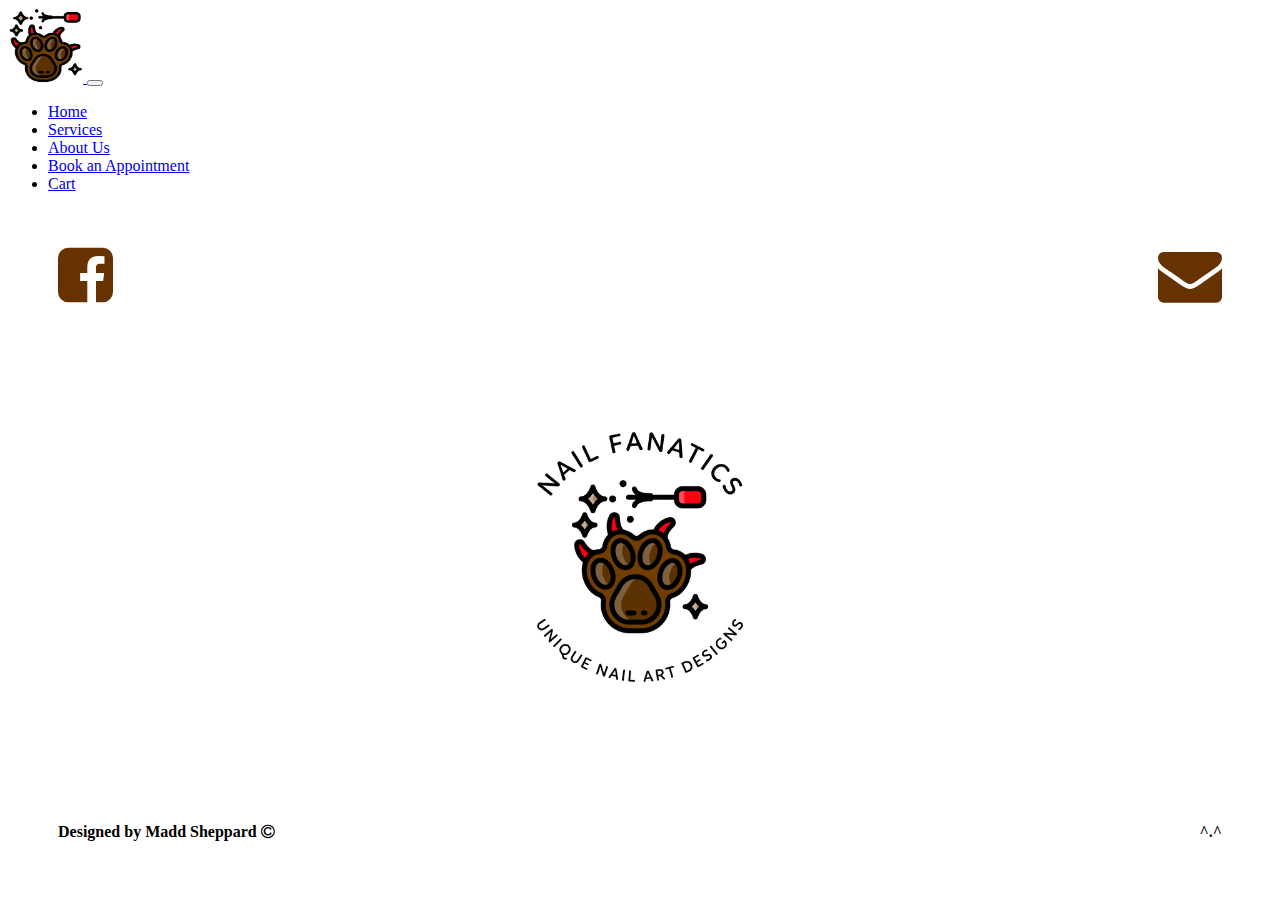
==== HTML/Book.html @ 50a50b51 "added SCSS and layout to home" ====
<!DOCTYPE html>
<html lang="en">
<head>
  <meta charset="UTF-8">
  <meta http-equiv="X-UA-Compatible" content="IE=edge">
  <meta name="viewport" content="width=device-width, initial-scale=1.0">
  <link href="https://cdn.jsdelivr.net/npm/bootstrap@5.0.0-beta2/dist/css/bootstrap.min.css" rel="stylesheet" integrity="sha384-BmbxuPwQa2lc/FVzBcNJ7UAyJxM6wuqIj61tLrc4wSX0szH/Ev+nYRRuWlolflfl" crossorigin="anonymous">
  <link rel="stylesheet" href="https://maxcdn.bootstrapcdn.com/font-awesome/4.7.0/css/font-awesome.min.css">
  <link rel="stylesheet" href="../CSS/footer.css">
  <title>Book Appointment</title>
</head>
<body>
  <nav class="navbar navbar-expand-lg navbar-light sticky-top" style="background-color: #fff;">
    <div class="container-fluid ">
      <a class="navbar-brand" href="Home.html">
        <img src="../Pictures/logopic.jpg" alt="logo" width="75px" height="75px">
      </a>
      <button class="navbar-toggler" type="button" data-bs-toggle="collapse" data-bs-target="#navbarResponsive" aria-controls="navbarResponsive" aria-expanded="false" aria-label="Toggle navigation">
        <span class="navbar-toggler-icon"></span>
      </button>
      <div class="collapse navbar-collapse" id="navbarResponsive">
        <ul class="navbar-nav" style="margin-left: auto;">
          <li class="nav-item">
            <a class="nav-link"  href="Home.html">Home</a>
          </li>
          <li class="nav-item">
            <a class="nav-link" href="/HTML/Services.html">Services</a>
          </li>
          <li class="nav-item">
            <a class="nav-link" href="/HTML/AboutUs.html">About Us</a>
          </li>
          <li class="nav-item">
            <a class="nav-link active" aria-current="page" href="/HTML/Book.html">Book an Appointment</a>
          </li>
          <li class="nav-item">
            <a class="nav-link" href="/HTML/Cart.html">Cart</a>
          </li>
        </ul>
      </div>    
    </div>
  </nav>


  <footer class="footer">
    <div class="footer__icons">
      <a href="https://www.facebook.com/Nail-Fanatics-106540047611830/?ref=page_internal" target="_blank">
        <i class="fa fa-facebook-square fa-4x icon footer__icons--brown" aria-hidden="true"></i>
      </a>
      <a href="mailto:loyd3149@yahoo.com.au" target="_blank">
        <i class="fa fa-envelope fa-4x icon footer__icons--brown"  aria-hidden="true"></i>
      </a>   
    </div>
    <div class="footer__img">
      <img src="../Pictures/naillogo.jpg" class="img-fluid " alt="Nail Logo" width="500px" height="500px">
    </div>
    
    <div class="footer__cr">
      <p>
        Designed by Madd Sheppard 
        <i class="fa fa-copyright"  aria-hidden="true"></i>
        <span id="year"></span>
      </p>
     
      <p>^.^</p>
    </div>
 </footer>
 <script src=“https://code.jquery.com/jquery-3.5.1.js” integrity=“sha256-QWo7LDvxbWT2tbbQ97B53yJnYU3WhH/C8ycbRAkjPDc=” crossorigin=“anonymous”></script>
 <script src="https://cdn.jsdelivr.net/npm/bootstrap@5.0.0-beta2/dist/js/bootstrap.bundle.min.js" integrity="sha384-b5kHyXgcpbZJO/tY9Ul7kGkf1S0CWuKcCD38l8YkeH8z8QjE0GmW1gYU5S9FOnJ0" crossorigin="anonymous"></script>
</body>
</html>
---- CSS/footer.css ----
.footer {
  margin: 50px;
}
.footer__icons {
  display: flex;
  justify-content: space-between;
}
.footer__icons--brown {
  color: #663300;
  border-radius: 50%;
}
.footer__icons--brown:hover {
  color: bisque;
}
.footer__icons--brown:active {
  text-shadow: 10px 10px 10px gray;
}
@keyframes op {
  0% {
    opacity: 0;
  }
  50% {
    opacity: 1;
  }
  100% {
    opacity: 0;
  }
}
.footer__img {
  display: flex;
  justify-content: center;
  margin: 0px;
  animation: op 5s ease infinite;
}
.footer__cr {
  display: flex;
  justify-content: space-between;
  font-weight: bold;
}
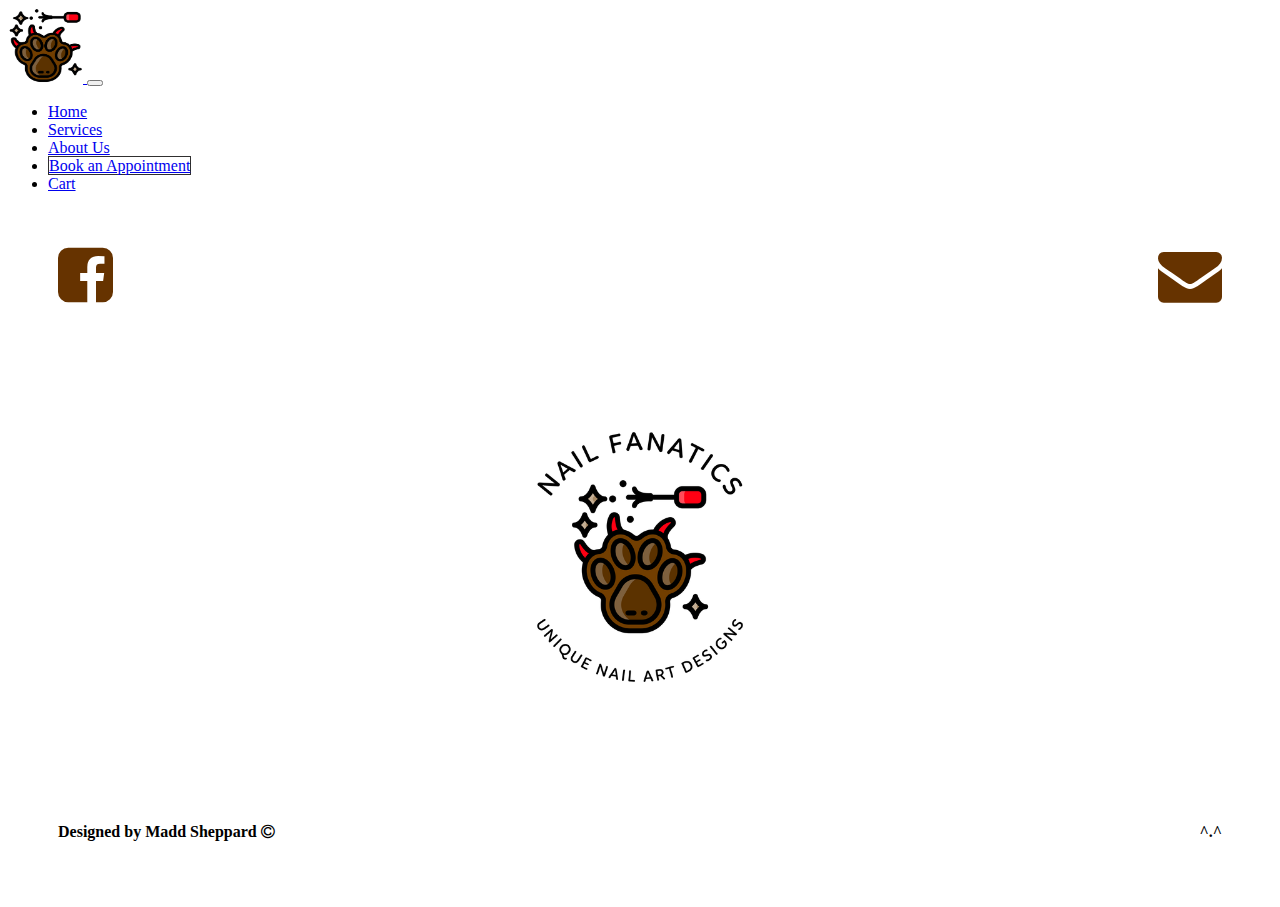
==== commit 3aae6aab: "Products page grid added" ====
--- a/HTML/Book.html
+++ b/HTML/Book.html
@@ -7,6 +7,8 @@
   <link href="https://cdn.jsdelivr.net/npm/bootstrap@5.0.0-beta2/dist/css/bootstrap.min.css" rel="stylesheet" integrity="sha384-BmbxuPwQa2lc/FVzBcNJ7UAyJxM6wuqIj61tLrc4wSX0szH/Ev+nYRRuWlolflfl" crossorigin="anonymous">
   <link rel="stylesheet" href="https://maxcdn.bootstrapcdn.com/font-awesome/4.7.0/css/font-awesome.min.css">
   <link rel="stylesheet" href="../CSS/footer.css">
+  <link rel="stylesheet" href="../CSS/bootsrap.css">
+  <link rel="stylesheet" href="../CSS/header.css">
   <title>Book Appointment</title>
 </head>
 <body>
--- a/CSS/bootsrap.css
+++ b/CSS/bootsrap.css
@@ -0,0 +1,14 @@
+header.navbar--fixed {
+  width: 100%;
+  position: fixed;
+  transition: 0.3s ease-in-out;
+}
+
+.navbar--active {
+  background-color: #fff;
+  color: black;
+}
+
+.active {
+  border: 1px solid #302f2f;
+}
--- a/CSS/header.css
+++ b/CSS/header.css
@@ -0,0 +1,15 @@
+.header {
+  display: flex;
+  flex-direction: column;
+  align-items: center;
+  padding: 100px 0px;
+}
+.header__title {
+  padding-bottom: 100px;
+}
+.header__title--bold {
+  font-weight: bolder;
+}
+.header__title--center {
+  text-align: center;
+}
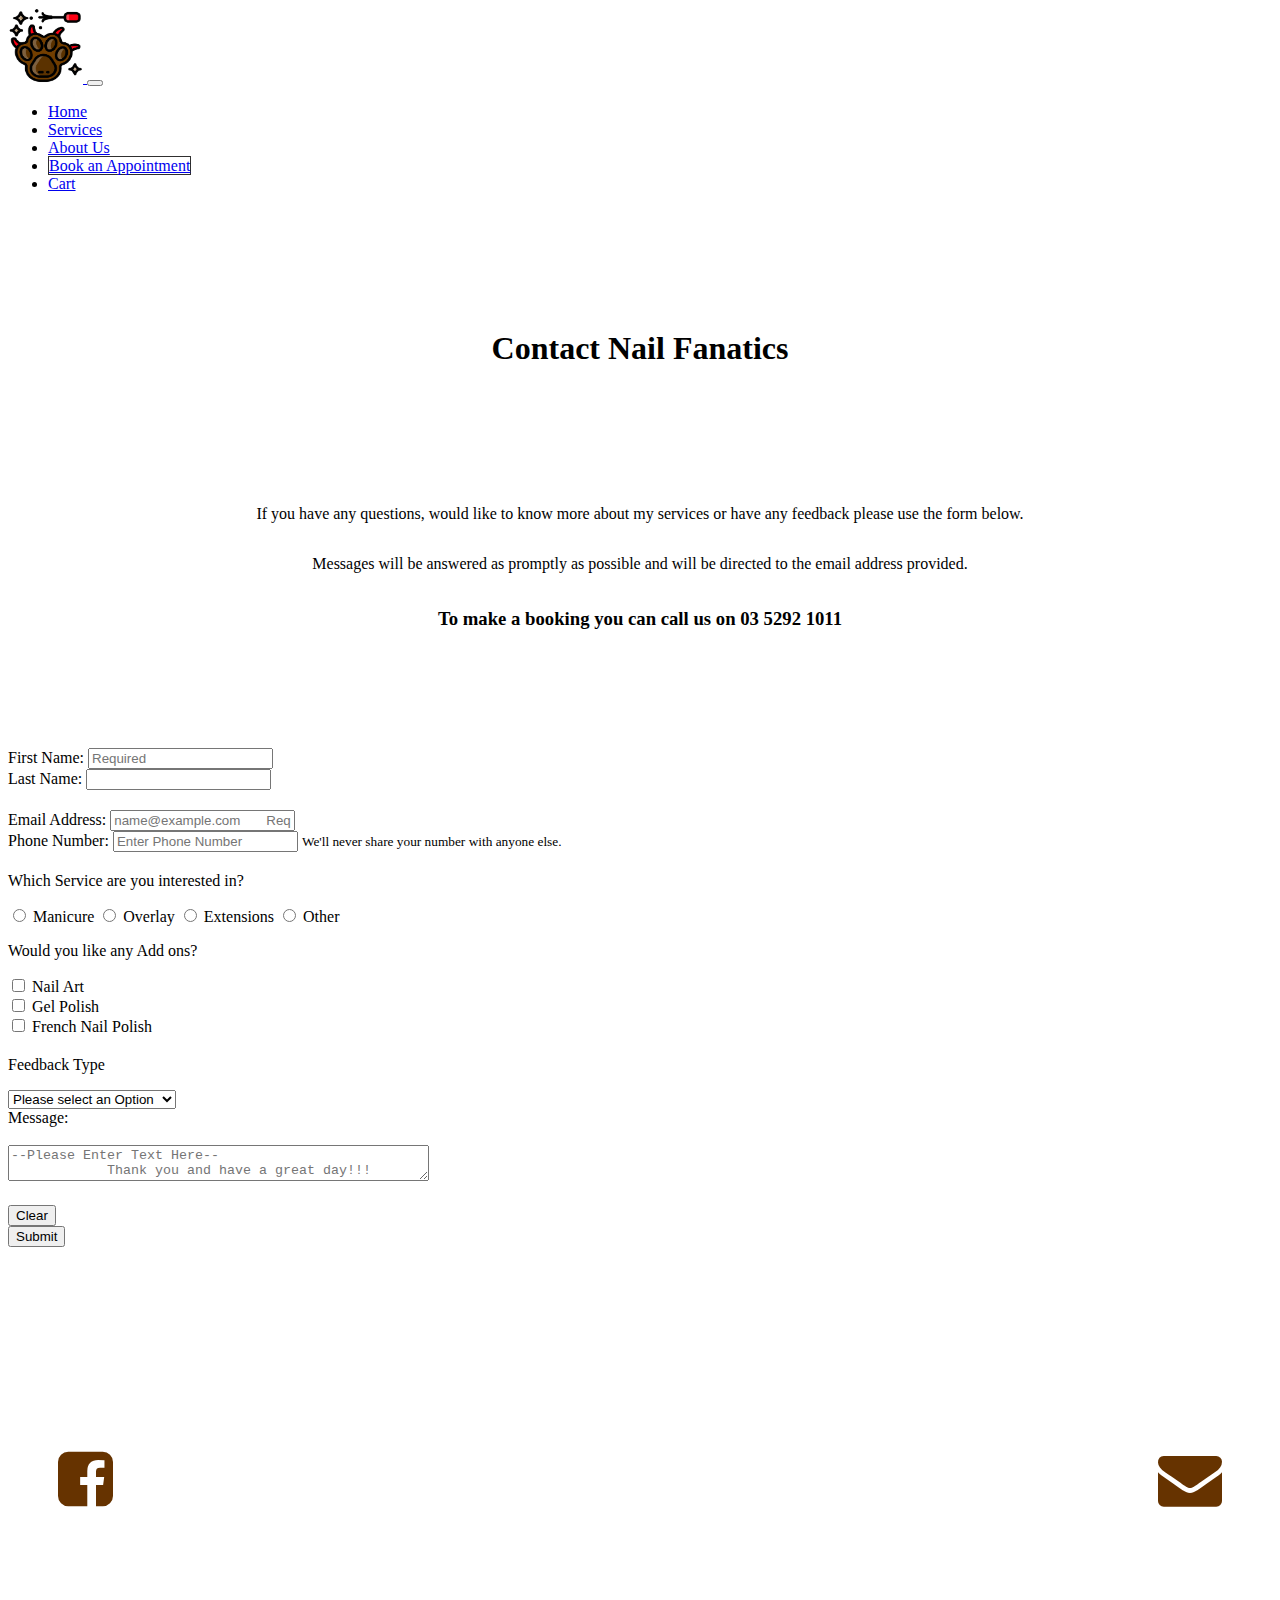
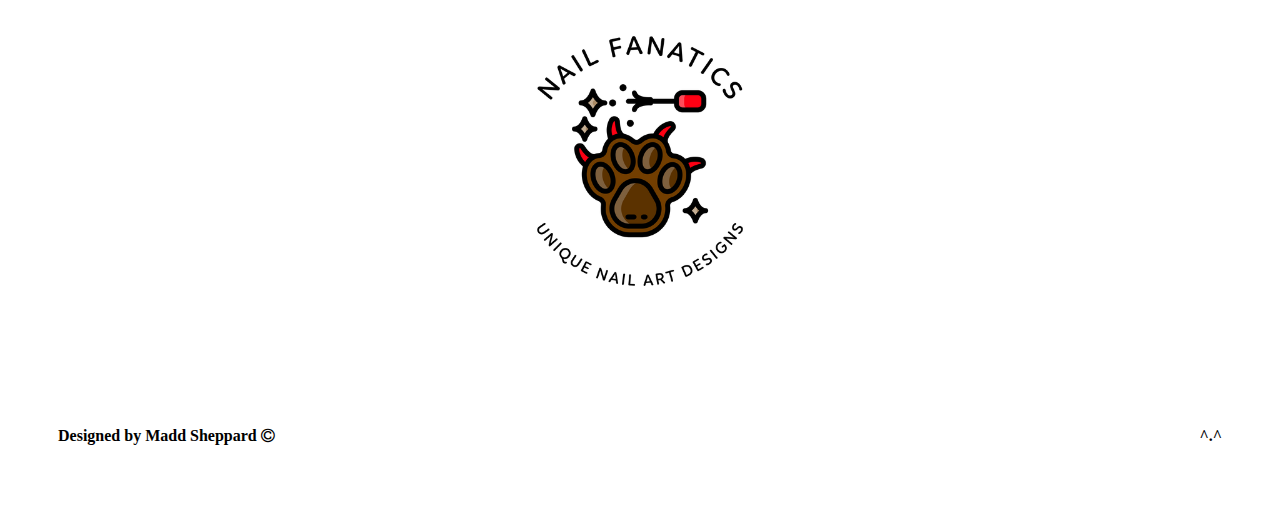
==== commit 19001249: "Contact Page and About Us page complete" ====
--- a/HTML/Book.html
+++ b/HTML/Book.html
@@ -6,9 +6,14 @@
   <meta name="viewport" content="width=device-width, initial-scale=1.0">
   <link href="https://cdn.jsdelivr.net/npm/bootstrap@5.0.0-beta2/dist/css/bootstrap.min.css" rel="stylesheet" integrity="sha384-BmbxuPwQa2lc/FVzBcNJ7UAyJxM6wuqIj61tLrc4wSX0szH/Ev+nYRRuWlolflfl" crossorigin="anonymous">
   <link rel="stylesheet" href="https://maxcdn.bootstrapcdn.com/font-awesome/4.7.0/css/font-awesome.min.css">
+  <!-- Latest compiled and minified CSS -->
+<!-- <link rel="stylesheet" href="//maxcdn.bootstrapcdn.com/bootstrap/3.2.0/css/bootstrap.min.css"> -->
+
+
   <link rel="stylesheet" href="../CSS/footer.css">
   <link rel="stylesheet" href="../CSS/bootsrap.css">
   <link rel="stylesheet" href="../CSS/header.css">
+  <!-- <link rel="shortcut icon" href="../Pictures/favicon.ico" type="image/gif"> -->
   <title>Book Appointment</title>
 </head>
 <body>
@@ -35,15 +40,116 @@
             <a class="nav-link active" aria-current="page" href="/HTML/Book.html">Book an Appointment</a>
           </li>
           <li class="nav-item">
-            <a class="nav-link" href="/HTML/Cart.html">Cart</a>
+            <a class="nav-link disabled" href="/HTML/Cart.html">Cart</a>
           </li>
         </ul>
       </div>    
     </div>
   </nav>
+  <header class="header ">
+    <div class="header__title">
+      <h1 class="display-1 header__title--bold header__title--center" >Contact Nail Fanatics</h1>
+    </div>
+    <p>If you have any questions, would like to know more about my services or have any feedback please use the form below.</p>
+    <p>Messages will be answered as promptly as possible and will be directed to the email address provided.</p>
+    <h3>To make a booking you can call us on 03 5292 1011</h3>
+  </header>
+<!-- INDICATES REQUIRED FIELD
+    first name* last name
+    email address*
+    phone number
+    which service are you interested in - radio
+    would you like any add ons - checkbox
+    Feedback/question* - scroll down
+    text area    submit clear
+    -->
+    <form class="contact_form grid grid--layout" >
+      <div class="form-group">
+        <div class="row justify-content-center grid__item">
+          <div class="col-md-3">
+            <label for="first_name">First Name: </label>
+            <input type="text" class="form-control form-control-lg " name="first_name" id="first_name" placeholder="Required" required>
+          </div>
+          <div class="col-md-3">
+            <label for="last_name">Last Name: </label>
+            <input type="text" class="form-control form-control-lg" name="last_name" id="last_name" >
+          </div>
+        </div>
+        <div class="row justify-content-center  grid__item">
+          <div class="col-md-3">
+            <label for="email">Email Address: </label>
+            <input type="text" class="form-control form-control-lg" name="email" id="email" placeholder="name@example.com       Required" required>
+          </div>
+          <div class="col-md-3">
+            <label for="phone_number">Phone Number: </label>
+            <input type="phone" class="form-control form-control-lg" id="phone_number" placeholder="Enter Phone Number">
+            <small id="phoneHelp" class="form-text text-muted">We'll never share your number with anyone else.</small>
+          </div>
+        </div>
+        <div class="row justify-content-center  grid__item">
+          <div class="col-md-3">
+            <p>Which Service are you interested in?</p>
+            <!--which service are you interested in - radio -->
+            <input type="radio" name="services" id="manicure" value="manicure">
+            <label for="manicure">Manicure</label>
+            <input type="radio" id="overlay" name="services" value="overlay">
+            <label for="overlay">Overlay</label>
+            <input type="radio" id="extension" name="services" value="extension">
+            <label for="extension">Extensions</label>
+            <input type="radio" id="other" name="services" value="other">
+            <label for="other">Other</label>
+          </div>
+          <div class="col-md-3">
+            <p>Would you like any Add ons?</p>
+            <!-- would you like any add ons - checkbox -->
+            <div class="form-check form-check-inline">
+              <input class="form-check-input" type="checkbox" value="nail_art" id="nail_art">
+              <label class="form-check-label" for="nail_art">Nail Art</label>
+            </div>
+            <div class="form-check form-check-inline">
+              <input class="form-check-input" type="checkbox" value="gel_polish" id="gel_polish">
+              <label class="form-check-label" for="gel_polish">Gel Polish</label>
+            </div>
+            <div class="form-check form-check-inline">
+              <input class="form-check-input" type="checkbox" value="french" id="french">
+              <label class="form-check-label" for="french">French Nail Polish</label>
+            </div> 
+            </div>
+        </div>
+        <div class="row justify-content-center  grid__item">
+          <div class="col-md-3">
+            <p>Feedback Type</p>
+            <!--Feedback/question* - scroll down-->
+            <select class="custom-select form-control-lg">
+              <option value="question">Question about Services</option>
+              <option value="review">Review</option>
+              <option value="general">General Enquiry</option>
+              <option value="none" selected disabled hidden>Please select an Option</option>
+            </select>
+          </div>
+          <div class="col-md-3">
+            <!--Message-->
+            <label for="message">Message: </label><br><br>
+            <textarea name="message" class ="message" id="message" rows="2" cols="50" placeholder="--Please Enter Text Here--
+            Thank you and have a great day!!!" ></textarea>
+          </div>
+        </div>
+        <div class="row justify-content-center  grid__item">
+          <div class="col-md-3">
+            <!--Clear-->
+            <input type="reset" value ="Clear">
+          </div>
+          <div class="col-md-3">
+            <!--Submit-->
+            <input type="submit" value="Submit"> 
+          </div>
+        </div>
+      </div> 
+    </form>
 
 
   <footer class="footer">
+    
     <div class="footer__icons">
       <a href="https://www.facebook.com/Nail-Fanatics-106540047611830/?ref=page_internal" target="_blank">
         <i class="fa fa-facebook-square fa-4x icon footer__icons--brown" aria-hidden="true"></i>
@@ -66,6 +172,71 @@
       <p>^.^</p>
     </div>
  </footer>
+
+  <script>
+    function deleteContacts(){
+        if (window.sessionStorage.getItem("contacts")){
+            window.sessionStorage.removeItem("contacts");
+        }
+
+        render_message();
+    }
+    
+    function submit_message(event) {
+        event.preventDefault();
+        alert("The form was submited");
+        
+        const email = document.getElementById("email").value;
+        const full_name = document.getElementById("full_name").value;
+        const feedback_type = document.getElementById("feedback_type").value;
+        const comment = document.getElementById("comment").value;
+        const bonus = document.getElementById("bonus").value;
+
+        const contactObject = {
+            email, full_name, feedback_type, comment, bonus
+        };
+
+        let existingContacts = [];
+
+        if(window.sessionStorage.getItem("contacts")) {
+            existingContacts=
+                JSON.parse(window.sessionStorage.getItem("contacts"));
+        }
+
+        existingContacts.push(contactObject);
+
+        window.sessionStorage.setItem(
+            "contacts",
+            JSON.stringify(existingContacts)
+        );
+
+        render_message();
+    }
+    
+    function render_message() {
+        let existingContacts = [];
+
+        if(window.sessionStorage.getItem("contacts")) {
+            existingContacts=
+                JSON.parse(window.sessionStorage.getItem("contacts"));
+        }
+
+        let list_items=[];
+        for(let i=0; i< existingContacts.length; i++){
+            let list_item = "";
+            const current_contact = existingContacts[i];
+            list_item += `<dt>${current_contact.full_name} - ${current_contact.email}</dt>`;
+            list_item += `<dd>${current_contact.comment}</dd>`;
+            list_item += `<br>`;
+            list_items.push(list_item); 
+        }
+
+        let desc_list = document.getElementById('existingContacts');
+        desc_list.innerHTML = list_items.join('');
+    }
+
+    render_message();
+  </script>
  <script src=“https://code.jquery.com/jquery-3.5.1.js” integrity=“sha256-QWo7LDvxbWT2tbbQ97B53yJnYU3WhH/C8ycbRAkjPDc=” crossorigin=“anonymous”></script>
  <script src="https://cdn.jsdelivr.net/npm/bootstrap@5.0.0-beta2/dist/js/bootstrap.bundle.min.js" integrity="sha384-b5kHyXgcpbZJO/tY9Ul7kGkf1S0CWuKcCD38l8YkeH8z8QjE0GmW1gYU5S9FOnJ0" crossorigin="anonymous"></script>
 </body>
--- a/CSS/bootsrap.css
+++ b/CSS/bootsrap.css
@@ -12,3 +12,10 @@
 .active {
   border: 1px solid #302f2f;
 }
+
+.grid--layout {
+  margin-bottom: 200px;
+}
+.grid__item {
+  margin-bottom: 20px;
+}
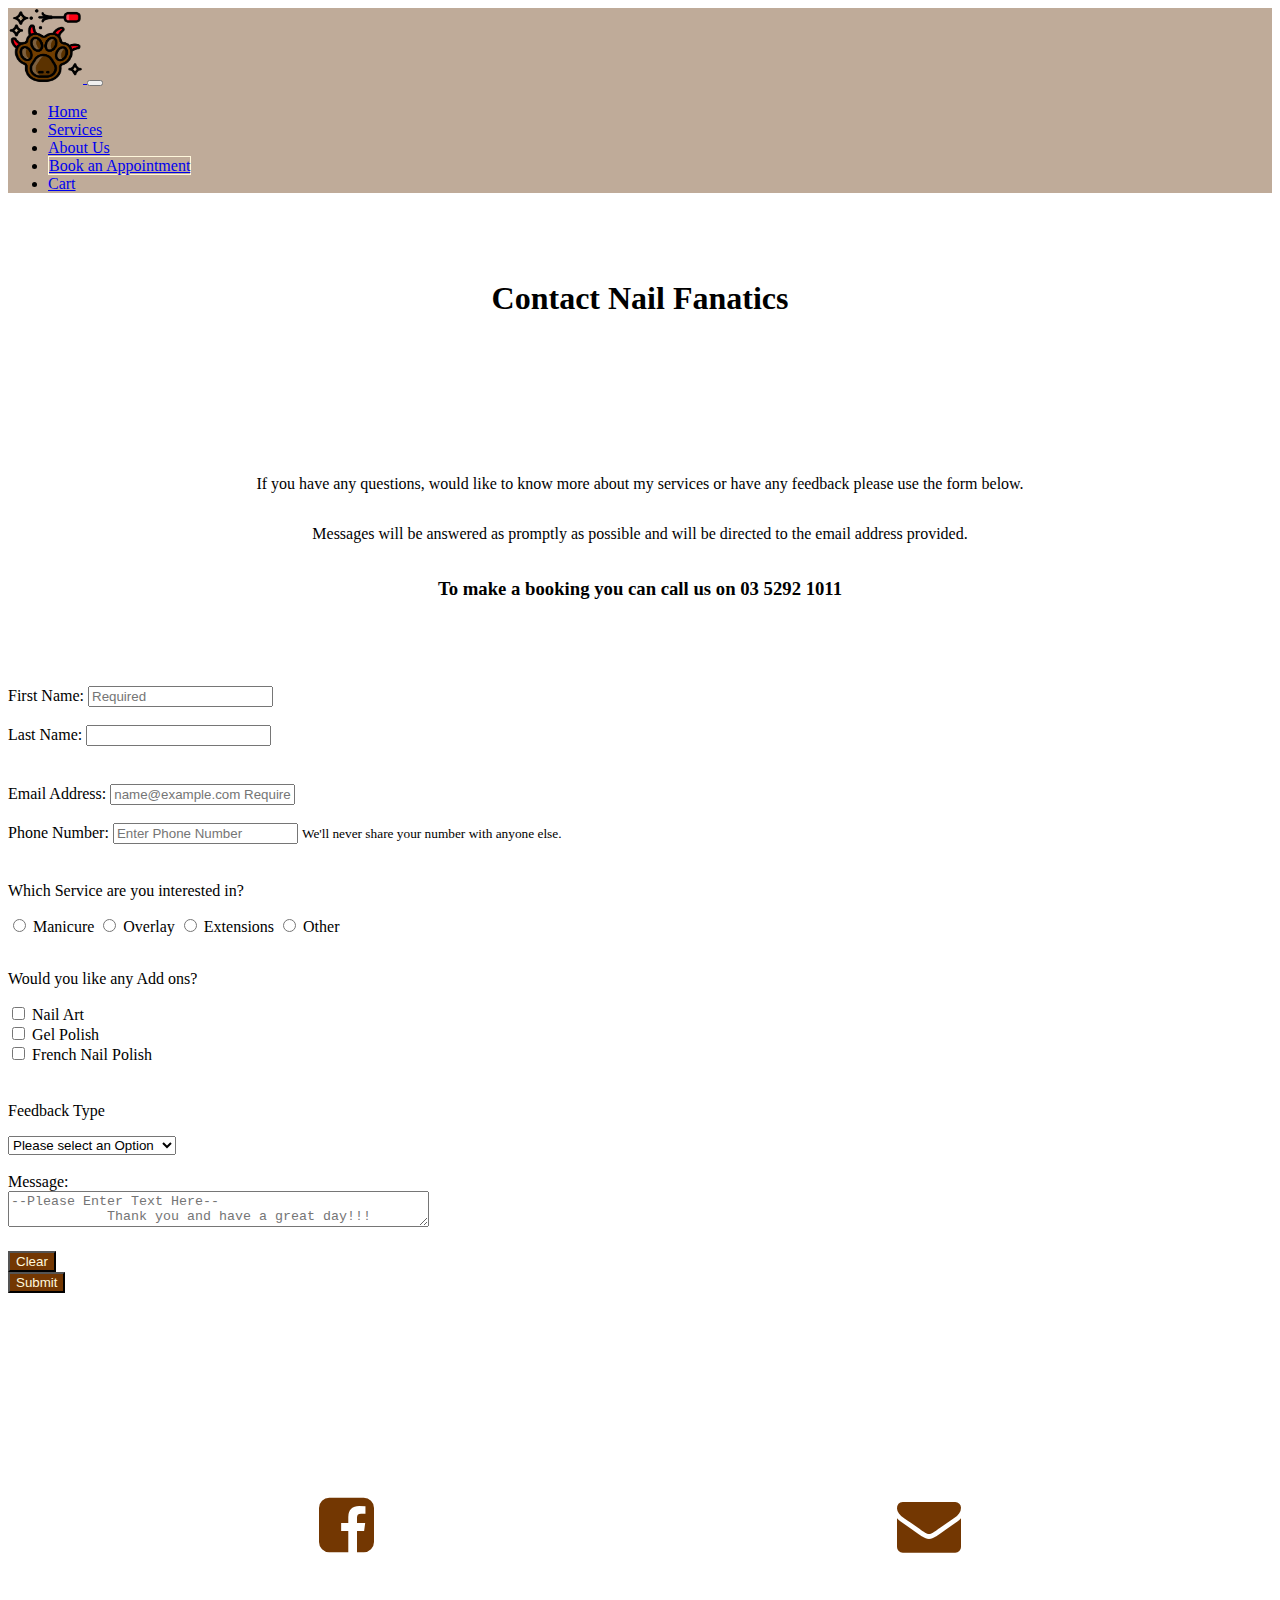
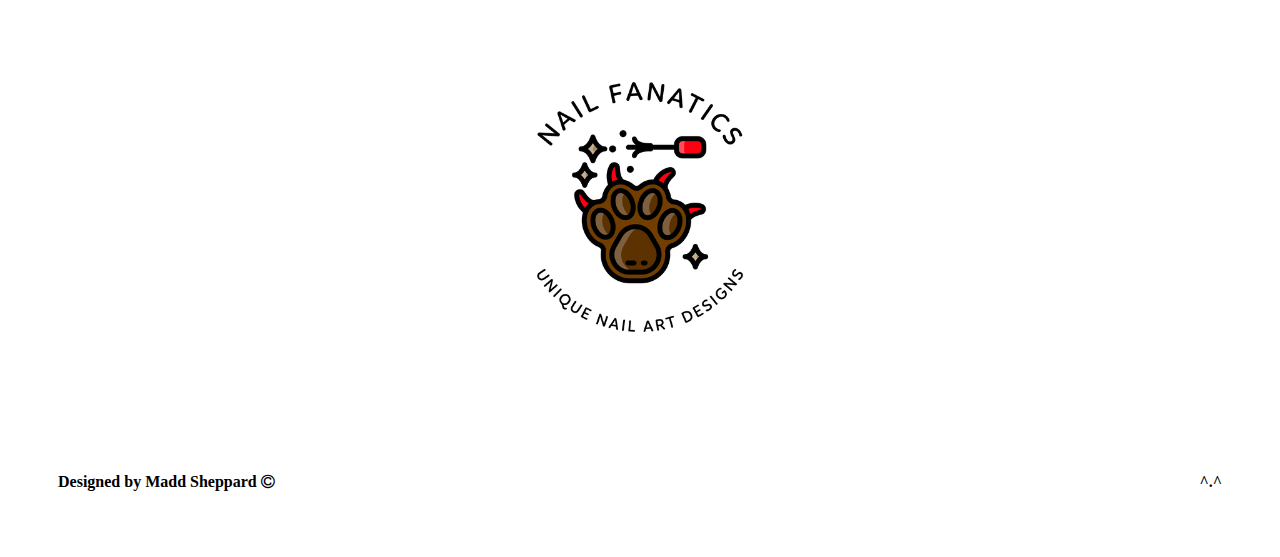
==== commit c5025325: "cart 1 added working on cart 2" ====
--- a/HTML/Book.html
+++ b/HTML/Book.html
@@ -17,7 +17,7 @@
   <title>Book Appointment</title>
 </head>
 <body>
-  <nav class="navbar navbar-expand-lg navbar-light sticky-top" style="background-color: #fff;">
+  <nav class="navbar navbar-expand-lg navbar-light sticky-top" style="background-color: #BFAB99;">
     <div class="container-fluid ">
       <a class="navbar-brand" href="Home.html">
         <img src="../Pictures/logopic.jpg" alt="logo" width="75px" height="75px">
@@ -40,7 +40,7 @@
             <a class="nav-link active" aria-current="page" href="/HTML/Book.html">Book an Appointment</a>
           </li>
           <li class="nav-item">
-            <a class="nav-link disabled" href="/HTML/Cart.html">Cart</a>
+            <a class="nav-link" href="/HTML/Cart.html">Cart</a>
           </li>
         </ul>
       </div>    
@@ -67,28 +67,28 @@
       <div class="form-group">
         <div class="row justify-content-center grid__item">
           <div class="col-md-3">
-            <label for="first_name">First Name: </label>
+            <label for="first_name"><br>First Name: </label>
             <input type="text" class="form-control form-control-lg " name="first_name" id="first_name" placeholder="Required" required>
           </div>
           <div class="col-md-3">
-            <label for="last_name">Last Name: </label>
+            <label for="last_name"><br>Last Name: </label>
             <input type="text" class="form-control form-control-lg" name="last_name" id="last_name" >
           </div>
         </div>
         <div class="row justify-content-center  grid__item">
           <div class="col-md-3">
-            <label for="email">Email Address: </label>
-            <input type="text" class="form-control form-control-lg" name="email" id="email" placeholder="name@example.com       Required" required>
-          </div>
-          <div class="col-md-3">
-            <label for="phone_number">Phone Number: </label>
+            <label for="email"><br>Email Address: </label>
+            <input type="text" class="form-control form-control-lg" name="email" id="email" placeholder="name@example.com Required" required>
+          </div>
+          <div class="col-md-3">
+            <label for="phone_number"><br>Phone Number: </label>
             <input type="phone" class="form-control form-control-lg" id="phone_number" placeholder="Enter Phone Number">
             <small id="phoneHelp" class="form-text text-muted">We'll never share your number with anyone else.</small>
           </div>
         </div>
         <div class="row justify-content-center  grid__item">
           <div class="col-md-3">
-            <p>Which Service are you interested in?</p>
+            <p><br>Which Service are you interested in?</p>
             <!--which service are you interested in - radio -->
             <input type="radio" name="services" id="manicure" value="manicure">
             <label for="manicure">Manicure</label>
@@ -100,7 +100,7 @@
             <label for="other">Other</label>
           </div>
           <div class="col-md-3">
-            <p>Would you like any Add ons?</p>
+            <p><br>Would you like any Add ons?</p>
             <!-- would you like any add ons - checkbox -->
             <div class="form-check form-check-inline">
               <input class="form-check-input" type="checkbox" value="nail_art" id="nail_art">
@@ -118,9 +118,9 @@
         </div>
         <div class="row justify-content-center  grid__item">
           <div class="col-md-3">
-            <p>Feedback Type</p>
+            <p><br>Feedback Type</p>
             <!--Feedback/question* - scroll down-->
-            <select class="custom-select form-control-lg">
+            <select class="custom-select form-control">
               <option value="question">Question about Services</option>
               <option value="review">Review</option>
               <option value="general">General Enquiry</option>
@@ -129,19 +129,19 @@
           </div>
           <div class="col-md-3">
             <!--Message-->
-            <label for="message">Message: </label><br><br>
+            <label for="message" style="padding-bottom:15px;"><br>Message: </label><br>
             <textarea name="message" class ="message" id="message" rows="2" cols="50" placeholder="--Please Enter Text Here--
             Thank you and have a great day!!!" ></textarea>
           </div>
         </div>
-        <div class="row justify-content-center  grid__item">
-          <div class="col-md-3">
+        <div class="row justify-content-center grid__item">
+          <div class="col-md-3 text-end">
             <!--Clear-->
-            <input type="reset" value ="Clear">
-          </div>
-          <div class="col-md-3">
+            <button type="reset" class="btn btn-lg button--brown" >Clear</button>
+          </div>
+          <div class="col-md-3 ">
             <!--Submit-->
-            <input type="submit" value="Submit"> 
+            <button type="submit" class="btn btn-lg button--brown">Submit</button>
           </div>
         </div>
       </div> 
--- a/CSS/footer.css
+++ b/CSS/footer.css
@@ -3,14 +3,14 @@
 }
 .footer__icons {
   display: flex;
-  justify-content: space-between;
+  justify-content: space-around;
 }
 .footer__icons--brown {
-  color: #663300;
+  color: #733702;
   border-radius: 50%;
 }
 .footer__icons--brown:hover {
-  color: bisque;
+  color: #BFAB99;
 }
 .footer__icons--brown:active {
   text-shadow: 10px 10px 10px gray;
--- a/CSS/bootsrap.css
+++ b/CSS/bootsrap.css
@@ -5,12 +5,11 @@
 }
 
 .navbar--active {
-  background-color: #fff;
-  color: black;
+  background-color: #BFAB99;
 }
 
 .active {
-  border: 1px solid #302f2f;
+  border: 1px solid cornsilk;
 }
 
 .grid--layout {
@@ -19,3 +18,8 @@
 .grid__item {
   margin-bottom: 20px;
 }
+
+.button--brown {
+  background-color: #733702 !important;
+  color: cornsilk !important;
+}
--- a/CSS/header.css
+++ b/CSS/header.css
@@ -2,10 +2,10 @@
   display: flex;
   flex-direction: column;
   align-items: center;
-  padding: 100px 0px;
+  padding: 50px 0px;
 }
 .header__title {
-  padding-bottom: 100px;
+  padding-bottom: 120px;
 }
 .header__title--bold {
   font-weight: bolder;
